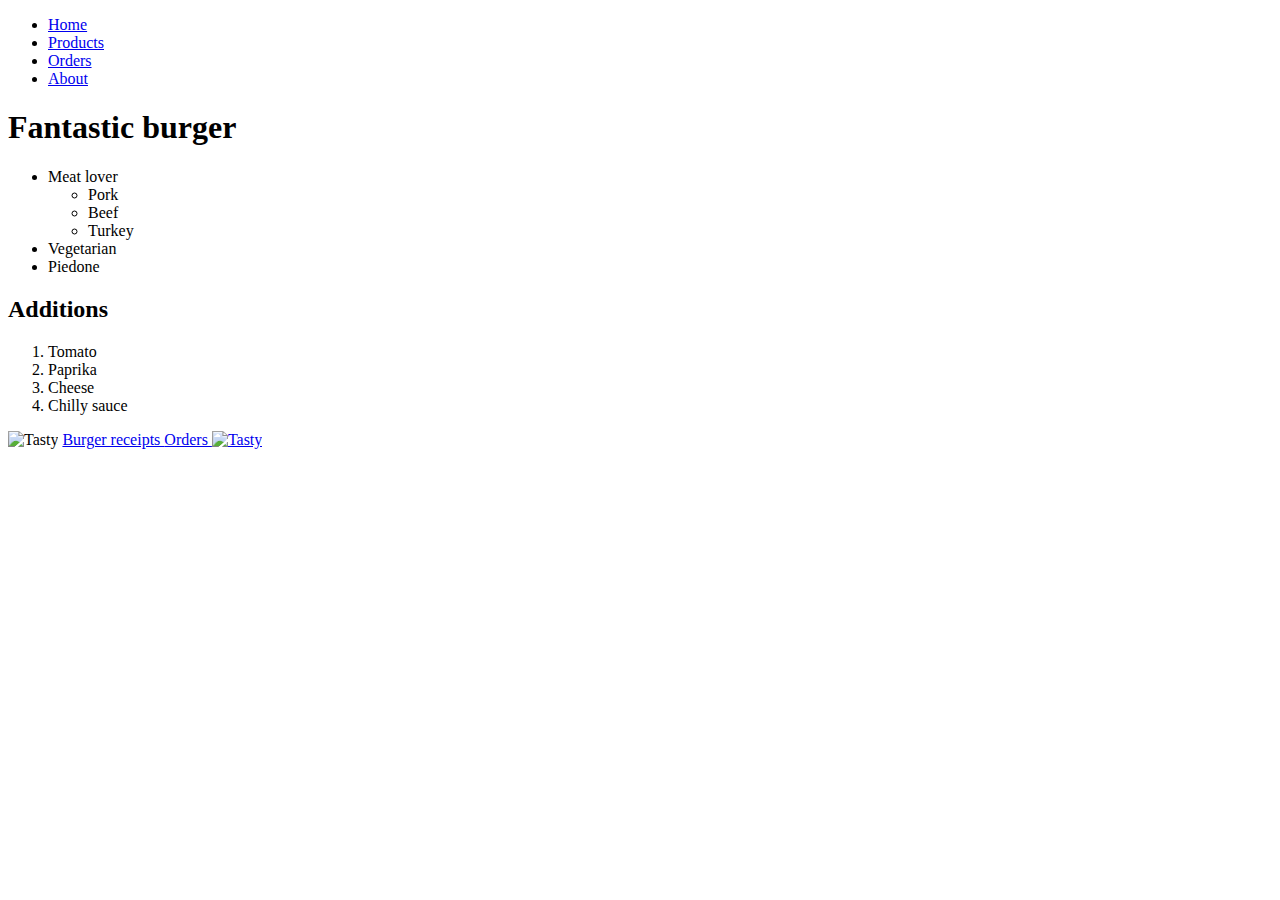
==== index.html @ 15a0ecd8 "Hm" ====
<!DOCTYPE html>
<html lang="en">

<head>
    <meta charset="UTF-8">
    <meta name="viewport" content="width=device-width, initial-scale=1.0">
    <title>My Great Page</title>
</head>

<body>
    <ul>
        <li>
            <a href="/">Home</a>
        </li>
        <li>
            <a href="/Pages/products.html">Products</a>
        </li>
        <li>
            <a href="/Pages/orders.html">Orders</a>
        </li>
        <li>
            <a href="/about.html">About</a>
        </li>
    </ul>
    <h1>Fantastic burger</h1>
    <ul>
        <li>Meat lover</li>
        <ul>
            <li>Pork</li>
            <li>Beef</li>
            <li>Turkey</li>
        </ul>
        <li>Vegetarian</li>
        <li>Piedone</li>
    </ul>

    <h2>Additions</h2>
    <ol>
        <li>Tomato</li>
        <li>Paprika</li>
        <li>Cheese</li>
        <li>Chilly sauce</li>
    </ol>
    <img width="40" src="https://www.receptvarazs.hu/images/uploads/cache_new/800x1069_jalapenos_hamburger_201201.jpg"
        alt="Tasty">


    <a target="blank" href="https://www.tasteofhome.com/recipes/dishes-beverages/sandwiches-wraps/burgers/">Burger
        receipts
    </a>
    <a href="Pages/orders.html">Orders
    </a>
    <a href="https://www.tasteofhome.com/recipes/dishes-beverages/sandwiches-wraps/burgers/">
        <img width="56"
            src="https://www.receptvarazs.hu/images/uploads/cache_new/800x1069_jalapenos_hamburger_201201.jpg"
            alt="Tasty"> </a>


</body>

</html>
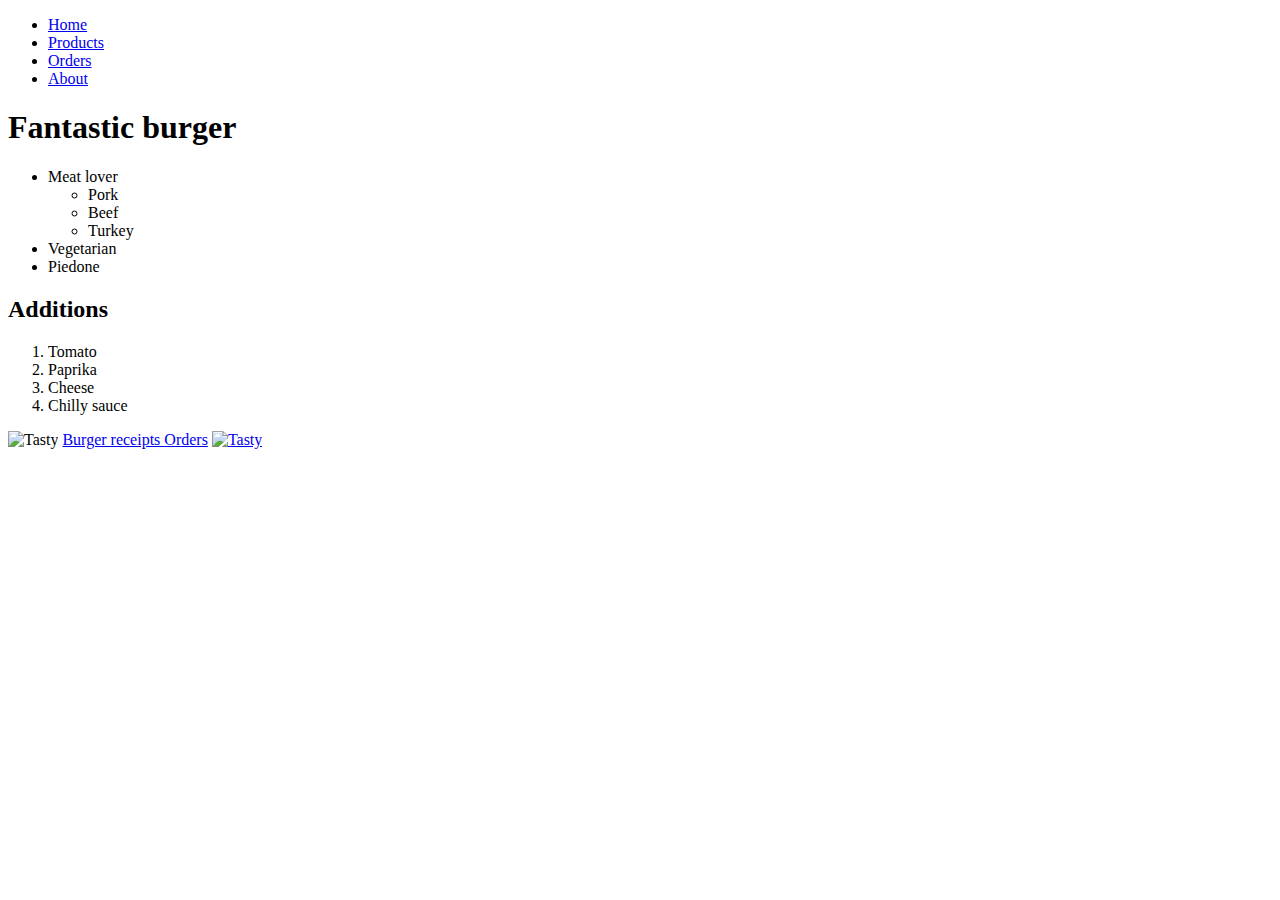
==== commit 47b9a024: "2" ====
--- a/index.html
+++ b/index.html
@@ -48,8 +48,7 @@
     <a target="blank" href="https://www.tasteofhome.com/recipes/dishes-beverages/sandwiches-wraps/burgers/">Burger
         receipts
     </a>
-    <a href="Pages/orders.html">Orders
-    </a>
+    <a href="Pages/orders.html">Orders</a>
     <a href="https://www.tasteofhome.com/recipes/dishes-beverages/sandwiches-wraps/burgers/">
         <img width="56"
             src="https://www.receptvarazs.hu/images/uploads/cache_new/800x1069_jalapenos_hamburger_201201.jpg"
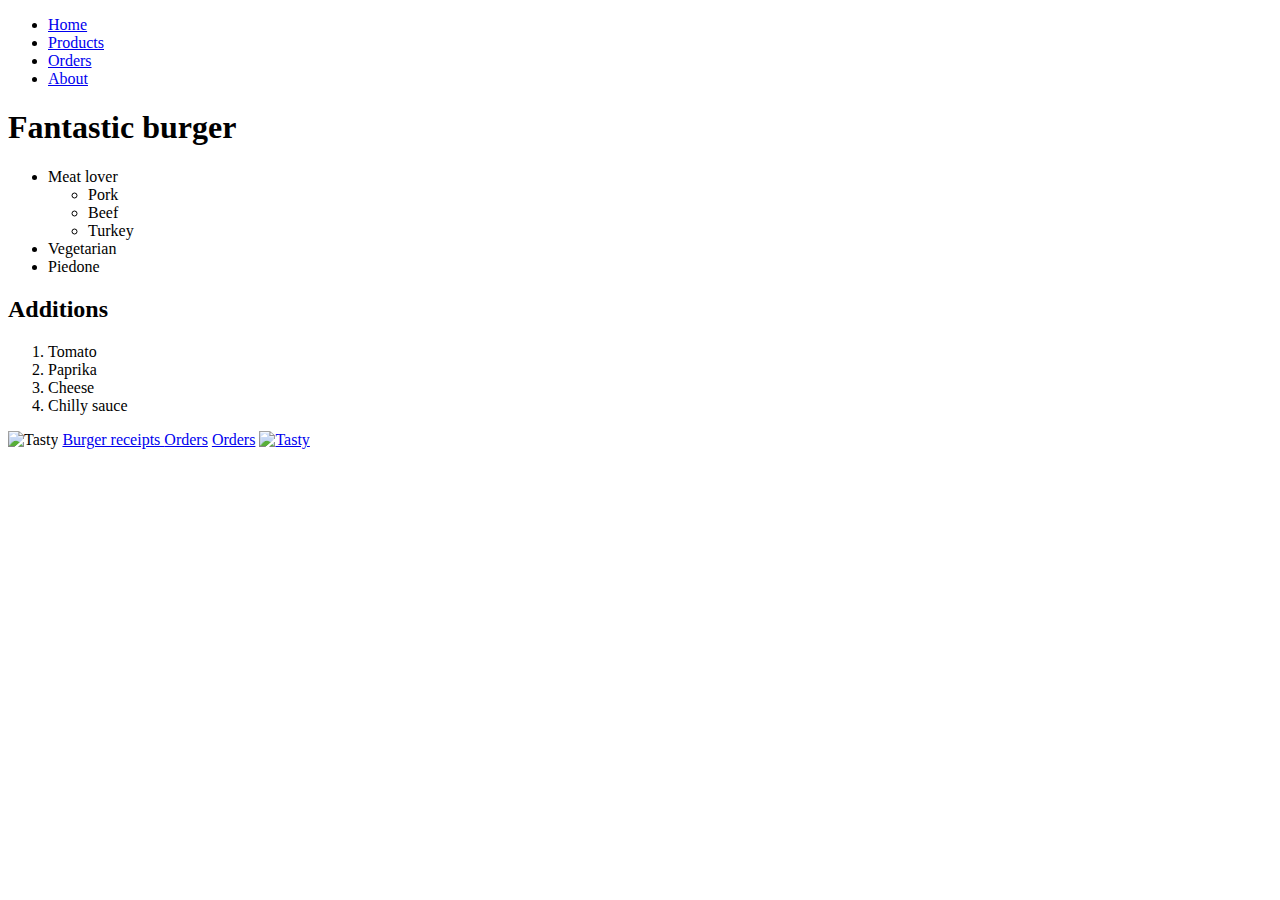
==== commit ee826458: "3" ====
--- a/index.html
+++ b/index.html
@@ -48,7 +48,8 @@
     <a target="blank" href="https://www.tasteofhome.com/recipes/dishes-beverages/sandwiches-wraps/burgers/">Burger
         receipts
     </a>
-    <a href="Pages/orders.html">Orders</a>
+    <a href="/Pages/orders.html">Orders</a>
+   <a href="/Pages/orders.html">Orders</a>
     <a href="https://www.tasteofhome.com/recipes/dishes-beverages/sandwiches-wraps/burgers/">
         <img width="56"
             src="https://www.receptvarazs.hu/images/uploads/cache_new/800x1069_jalapenos_hamburger_201201.jpg"
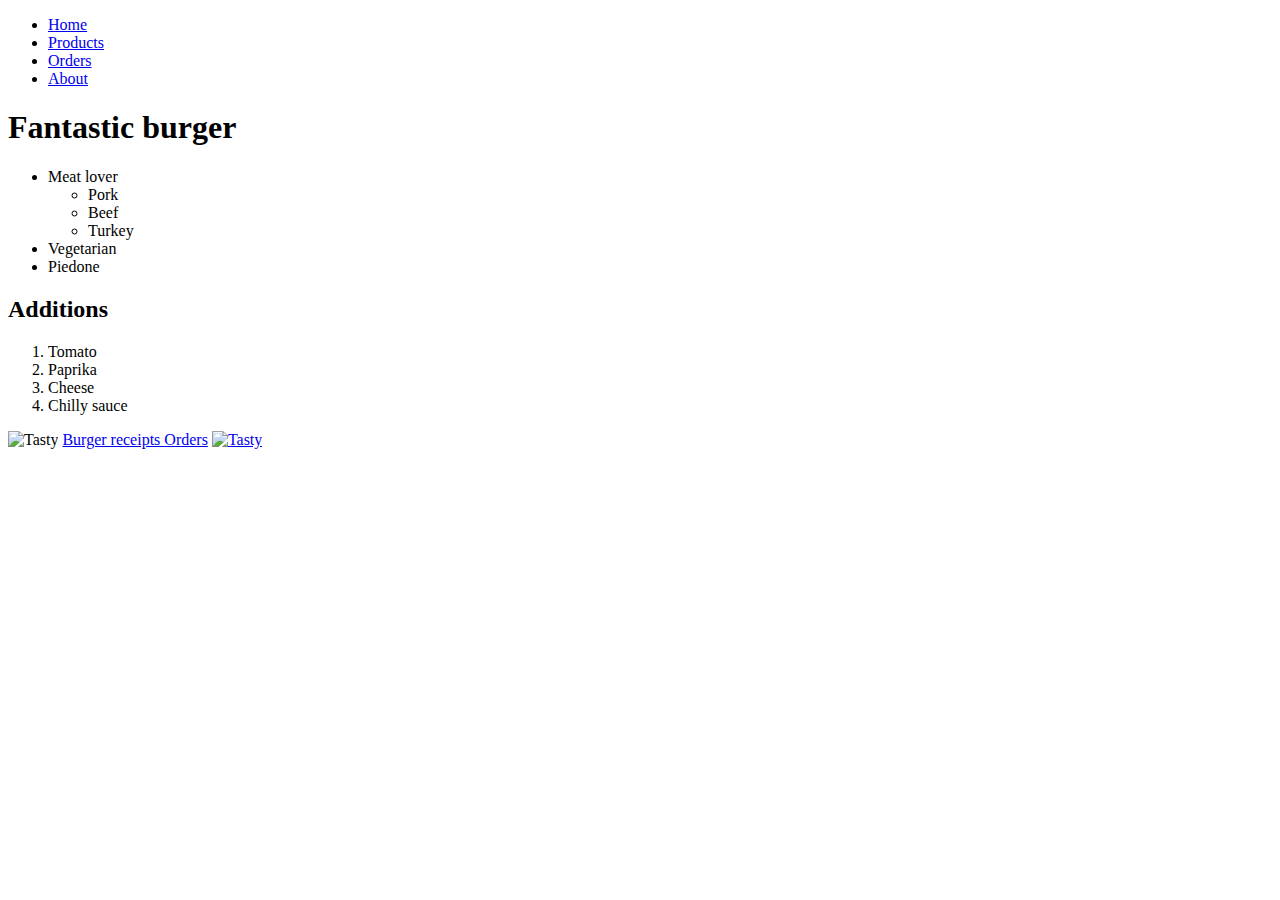
==== commit fbc2a93d: "Final:)" ====
--- a/index.html
+++ b/index.html
@@ -48,7 +48,7 @@
     <a target="blank" href="https://www.tasteofhome.com/recipes/dishes-beverages/sandwiches-wraps/burgers/">Burger
         receipts
     </a>
-    <a href="/Pages/orders.html">Orders</a>
+    
    <a href="/Pages/orders.html">Orders</a>
     <a href="https://www.tasteofhome.com/recipes/dishes-beverages/sandwiches-wraps/burgers/">
         <img width="56"
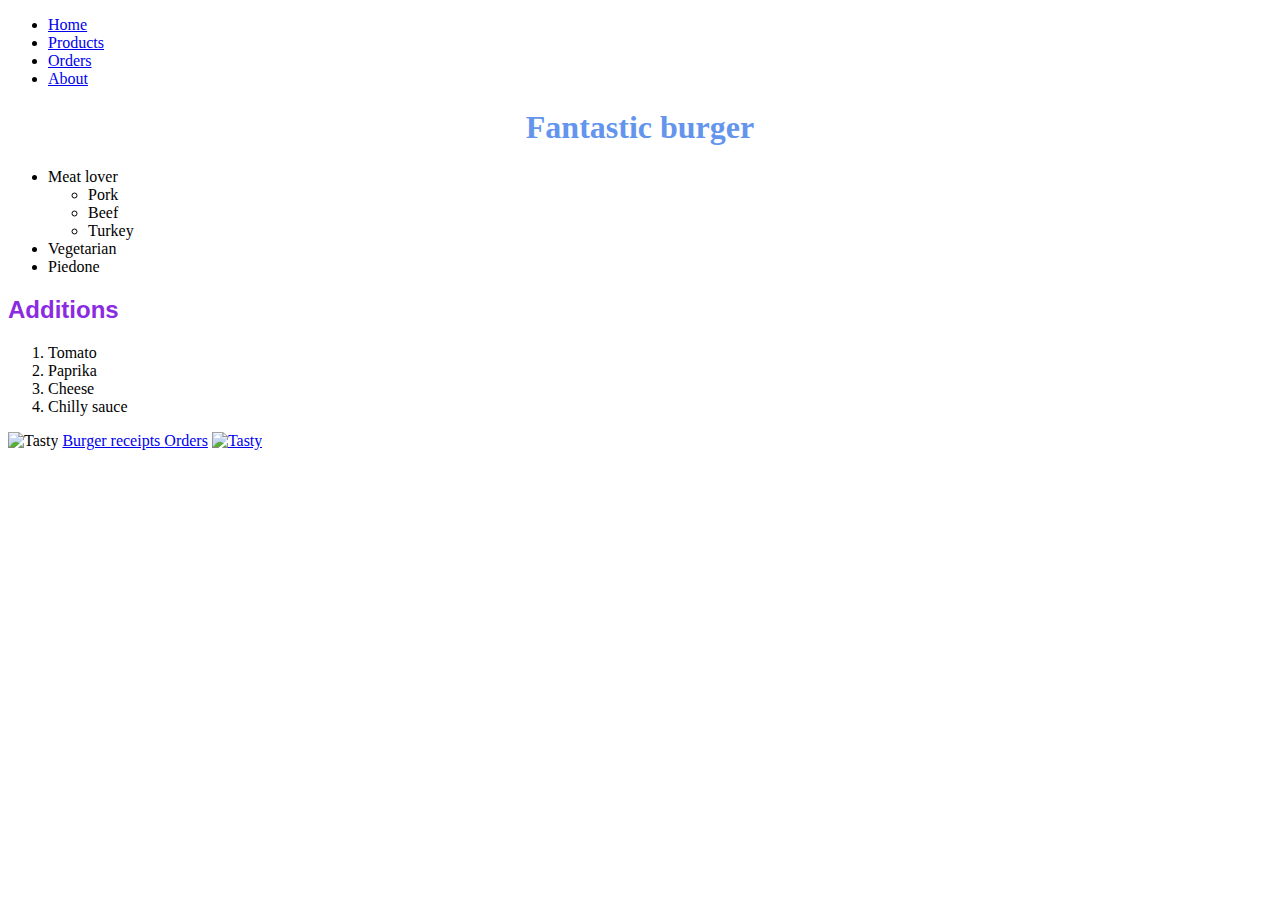
==== commit 0e7843b8: "NEW" ====
--- a/index.html
+++ b/index.html
@@ -5,6 +5,7 @@
     <meta charset="UTF-8">
     <meta name="viewport" content="width=device-width, initial-scale=1.0">
     <title>My Great Page</title>
+    <link rel="stylesheet" href="Pages/style.css">
 </head>
 
 <body>
--- a/Pages/style.css
+++ b/Pages/style.css
@@ -0,0 +1,20 @@
+h1 {
+    color:cornflowerblue;
+font-family: Georgia, 'Times New Roman', Times, serif;
+text-align: center;
+}
+h2{
+    color: blueviolet;
+    text-align: left;
+    font-family: Verdana, Geneva, Tahoma, sans-serif;
+}
+p {
+    color:rgb(55, 17, 99);
+    font-size: 24 px;
+    text-transform: initial;
+    line-height: 30px;
+    }
+    img{
+        width: 300px;
+        height: 300px;
+    }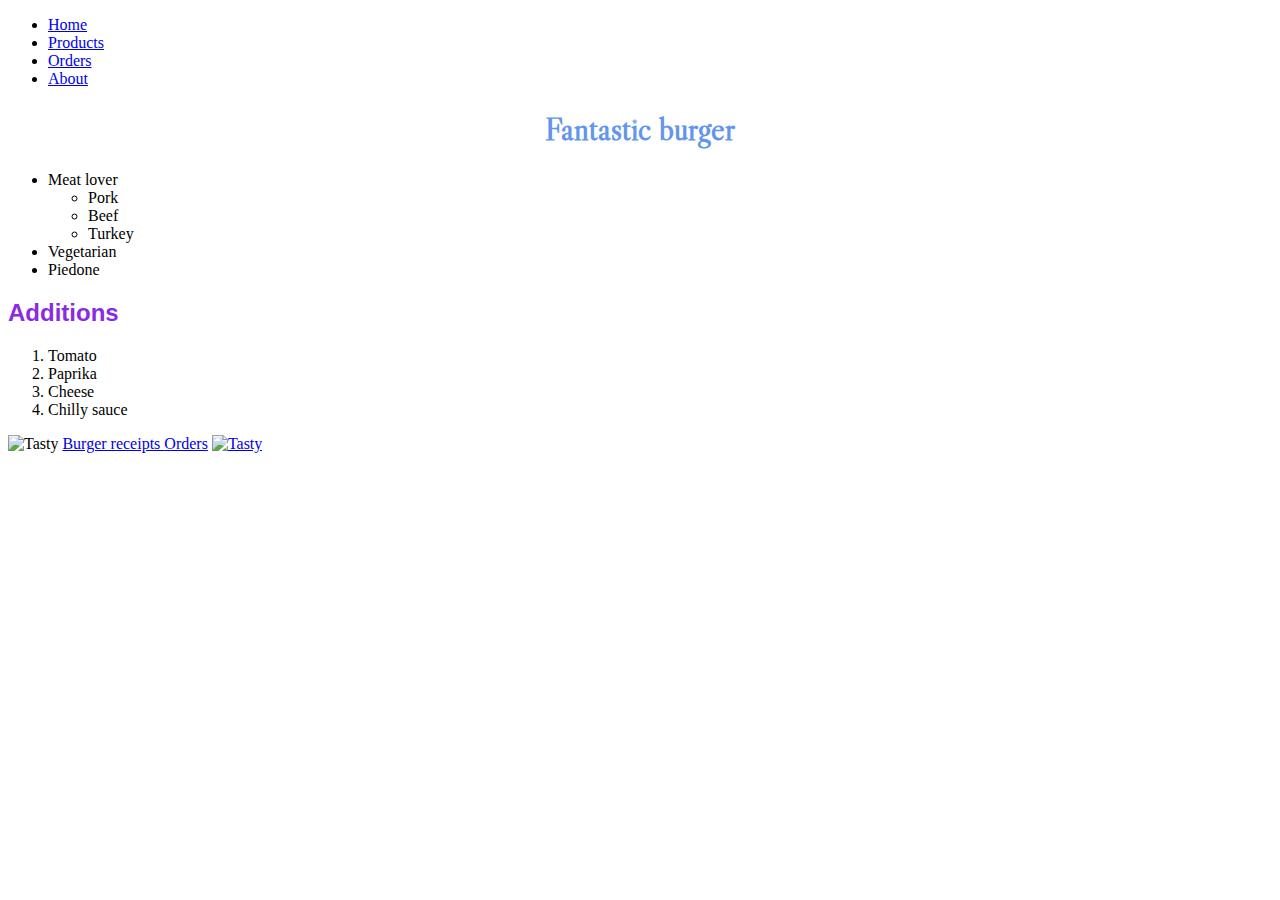
==== commit d1c30a12: "maybe" ====
--- a/index.html
+++ b/index.html
@@ -5,7 +5,7 @@
     <meta charset="UTF-8">
     <meta name="viewport" content="width=device-width, initial-scale=1.0">
     <title>My Great Page</title>
-    <link rel="stylesheet" href="Pages/style.css">
+    <link rel="stylesheet" href="/Pages/style.css">
 </head>
 
 <body>
--- a/Pages/style.css
+++ b/Pages/style.css
@@ -1,6 +1,10 @@
+@import url('https://fonts.googleapis.com/css2?family=Libre+Caslon+Display&family=Roboto:ital,wght@1,300&display=swap');
+
+
+
 h1 {
     color:cornflowerblue;
-font-family: Georgia, 'Times New Roman', Times, serif;
+font-family:'Libre Caslon Display', serif;
 text-align: center;
 }
 h2{
@@ -10,6 +14,7 @@
 }
 p {
     color:rgb(55, 17, 99);
+    font-family:'Roboto', sans-serif;
     font-size: 24 px;
     text-transform: initial;
     line-height: 30px;
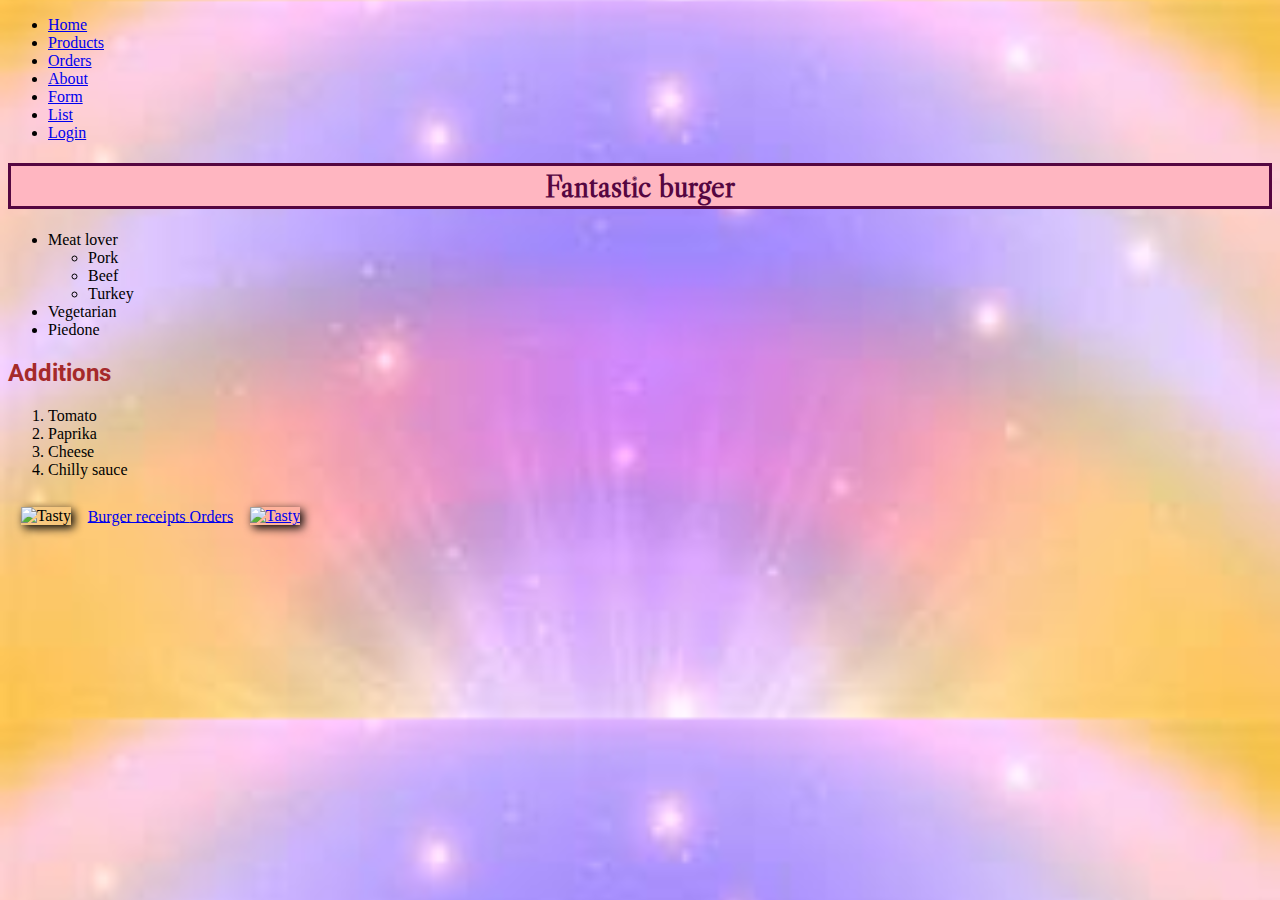
==== commit 3cd3ffd2: "Sheet" ====
--- a/index.html
+++ b/index.html
@@ -21,6 +21,15 @@
         </li>
         <li>
             <a href="/about.html">About</a>
+        </li>
+        <li>
+            <a href="/form.html">Form</a>
+        </li>
+        <li>
+            <a href="/list.html">List</a>
+        </li>
+        <li>
+            <a href="/login.html">Login</a> 
         </li>
     </ul>
     <h1>Fantastic burger</h1>
--- a/Pages/style.css
+++ b/Pages/style.css
@@ -1,25 +1,47 @@
 @import url('https://fonts.googleapis.com/css2?family=Libre+Caslon+Display&family=Roboto:ital,wght@1,300&display=swap');
 
+html    
+{
+    background-image: url(/Pages/jpeg/bg3.jfif);
+    background-size: cover;
 
+}
+.bold{
+    font-weight: bold;
+}
 
 h1 {
-    color:cornflowerblue;
+    color:rgb(85, 6, 65);
 font-family:'Libre Caslon Display', serif;
 text-align: center;
+border:solid;
+background-color: lightpink;
+
 }
 h2{
-    color: blueviolet;
+    color: brown;
+    text-transform: initial;
     text-align: left;
-    font-family: Verdana, Geneva, Tahoma, sans-serif;
+    font-family: 'Roboto', sans-serif;
 }
-p {
-    color:rgb(55, 17, 99);
+h3{
+    color:palevioletred;
     font-family:'Roboto', sans-serif;
-    font-size: 24 px;
+    font-size: 25px;
     text-transform: initial;
     line-height: 30px;
     }
     img{
         width: 300px;
         height: 300px;
-    }+    }
+
+.img-div{
+    background-color:lightcoral
+}
+img{
+    width: 22.7%;
+    box-shadow: 3px 3px 10px black;
+    margin: 1%;
+    
+}